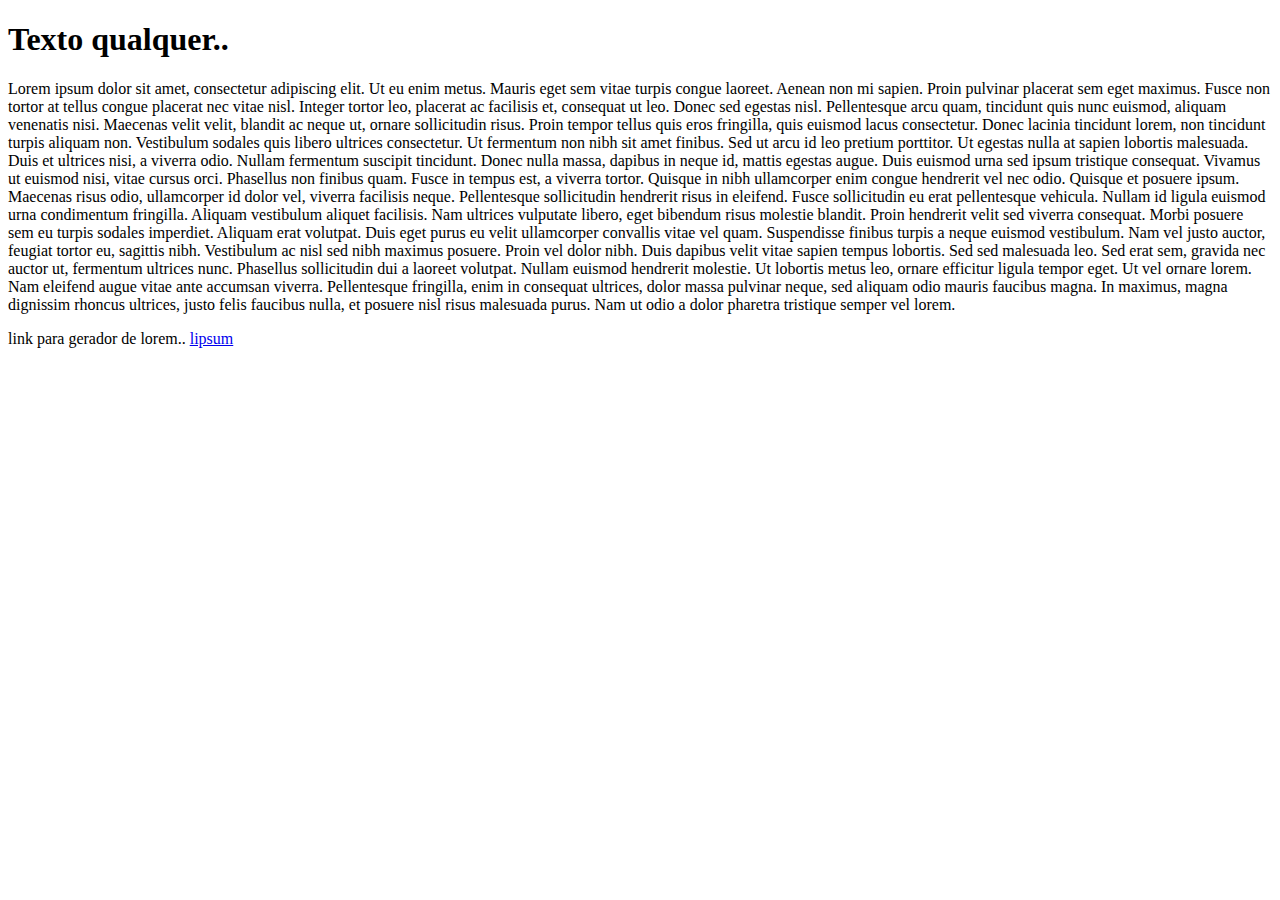
==== index.html @ 9a0994f7 "subindo index html" ====
<!DOCTYPE html>
<html lang="pt-br">
<head>
    <meta charset="UTF-8">
    <meta http-equiv="X-UA-Compatible" content="IE=edge">
    <meta name="viewport" content="width=device-width, initial-scale=1.0">
    <title>BootCamp DIO</title>
</head>
<body>
    <header class="">
        <h1>
            Texto qualquer..
        </h1>
    </header>
    <p>
        Lorem ipsum dolor sit amet, consectetur adipiscing elit. Ut eu enim metus. Mauris eget sem vitae turpis congue laoreet. Aenean non mi sapien. Proin pulvinar placerat sem eget maximus. Fusce non tortor at tellus congue placerat nec vitae nisl. Integer tortor leo, placerat ac facilisis et, consequat ut leo. Donec sed egestas nisl. Pellentesque arcu quam, tincidunt quis nunc euismod, aliquam venenatis nisi. Maecenas velit velit, blandit ac neque ut, ornare sollicitudin risus.

Proin tempor tellus quis eros fringilla, quis euismod lacus consectetur. Donec lacinia tincidunt lorem, non tincidunt turpis aliquam non. Vestibulum sodales quis libero ultrices consectetur. Ut fermentum non nibh sit amet finibus. Sed ut arcu id leo pretium porttitor. Ut egestas nulla at sapien lobortis malesuada. Duis et ultrices nisi, a viverra odio. Nullam fermentum suscipit tincidunt. Donec nulla massa, dapibus in neque id, mattis egestas augue.

Duis euismod urna sed ipsum tristique consequat. Vivamus ut euismod nisi, vitae cursus orci. Phasellus non finibus quam. Fusce in tempus est, a viverra tortor. Quisque in nibh ullamcorper enim congue hendrerit vel nec odio. Quisque et posuere ipsum. Maecenas risus odio, ullamcorper id dolor vel, viverra facilisis neque. Pellentesque sollicitudin hendrerit risus in eleifend. Fusce sollicitudin eu erat pellentesque vehicula. Nullam id ligula euismod urna condimentum fringilla. Aliquam vestibulum aliquet facilisis. Nam ultrices vulputate libero, eget bibendum risus molestie blandit. Proin hendrerit velit sed viverra consequat.

Morbi posuere sem eu turpis sodales imperdiet. Aliquam erat volutpat. Duis eget purus eu velit ullamcorper convallis vitae vel quam. Suspendisse finibus turpis a neque euismod vestibulum. Nam vel justo auctor, feugiat tortor eu, sagittis nibh. Vestibulum ac nisl sed nibh maximus posuere. Proin vel dolor nibh.

Duis dapibus velit vitae sapien tempus lobortis. Sed sed malesuada leo. Sed erat sem, gravida nec auctor ut, fermentum ultrices nunc. Phasellus sollicitudin dui a laoreet volutpat. Nullam euismod hendrerit molestie. Ut lobortis metus leo, ornare efficitur ligula tempor eget. Ut vel ornare lorem. Nam eleifend augue vitae ante accumsan viverra. Pellentesque fringilla, enim in consequat ultrices, dolor massa pulvinar neque, sed aliquam odio mauris faucibus magna. In maximus, magna dignissim rhoncus ultrices, justo felis faucibus nulla, et posuere nisl risus malesuada purus. Nam ut odio a dolor pharetra tristique semper vel lorem.
    </p>
    <footer>
        link para gerador de lorem.. <a href="https://www.lipsum.com/feed/html" >lipsum</a>
    </footer>
</body>
</html>
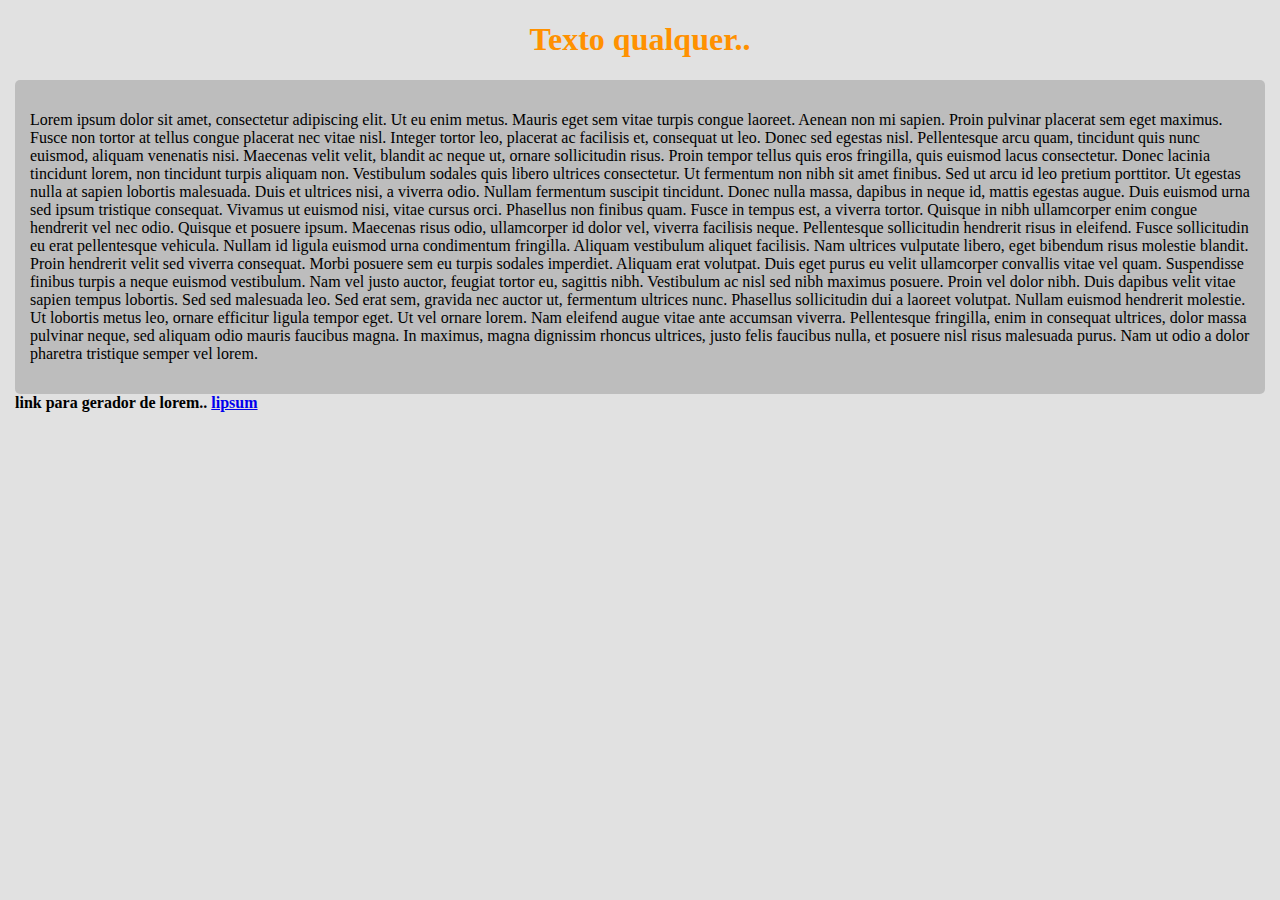
==== commit cbe34621: "linkando arquivo js" ====
--- a/index.html
+++ b/index.html
@@ -4,26 +4,31 @@
     <meta charset="UTF-8">
     <meta http-equiv="X-UA-Compatible" content="IE=edge">
     <meta name="viewport" content="width=device-width, initial-scale=1.0">
+    <link rel="stylesheet" href="./css/style.css">
+    <link rel="shortcut icon" href="./img/tuxlogo.png" type="image/x-icon">
+    <script src="./js/script.js"></script>
     <title>BootCamp DIO</title>
 </head>
 <body>
-    <header class="">
+    <header class="txthead">
         <h1>
             Texto qualquer..
         </h1>
     </header>
-    <p>
+    <article class="textolorem">
+        <p>
         Lorem ipsum dolor sit amet, consectetur adipiscing elit. Ut eu enim metus. Mauris eget sem vitae turpis congue laoreet. Aenean non mi sapien. Proin pulvinar placerat sem eget maximus. Fusce non tortor at tellus congue placerat nec vitae nisl. Integer tortor leo, placerat ac facilisis et, consequat ut leo. Donec sed egestas nisl. Pellentesque arcu quam, tincidunt quis nunc euismod, aliquam venenatis nisi. Maecenas velit velit, blandit ac neque ut, ornare sollicitudin risus.
 
-Proin tempor tellus quis eros fringilla, quis euismod lacus consectetur. Donec lacinia tincidunt lorem, non tincidunt turpis aliquam non. Vestibulum sodales quis libero ultrices consectetur. Ut fermentum non nibh sit amet finibus. Sed ut arcu id leo pretium porttitor. Ut egestas nulla at sapien lobortis malesuada. Duis et ultrices nisi, a viverra odio. Nullam fermentum suscipit tincidunt. Donec nulla massa, dapibus in neque id, mattis egestas augue.
+        Proin tempor tellus quis eros fringilla, quis euismod lacus consectetur. Donec lacinia tincidunt lorem, non tincidunt turpis aliquam non. Vestibulum sodales quis libero ultrices consectetur. Ut fermentum non nibh sit amet finibus. Sed ut arcu id leo pretium porttitor. Ut egestas nulla at sapien lobortis malesuada. Duis et ultrices nisi, a viverra odio. Nullam fermentum suscipit tincidunt. Donec nulla massa, dapibus in neque id, mattis egestas augue.
 
-Duis euismod urna sed ipsum tristique consequat. Vivamus ut euismod nisi, vitae cursus orci. Phasellus non finibus quam. Fusce in tempus est, a viverra tortor. Quisque in nibh ullamcorper enim congue hendrerit vel nec odio. Quisque et posuere ipsum. Maecenas risus odio, ullamcorper id dolor vel, viverra facilisis neque. Pellentesque sollicitudin hendrerit risus in eleifend. Fusce sollicitudin eu erat pellentesque vehicula. Nullam id ligula euismod urna condimentum fringilla. Aliquam vestibulum aliquet facilisis. Nam ultrices vulputate libero, eget bibendum risus molestie blandit. Proin hendrerit velit sed viverra consequat.
+        Duis euismod urna sed ipsum tristique consequat. Vivamus ut euismod nisi, vitae cursus orci. Phasellus non finibus quam. Fusce in tempus est, a viverra tortor. Quisque in nibh ullamcorper enim congue hendrerit vel nec odio. Quisque et posuere ipsum. Maecenas risus odio, ullamcorper id dolor vel, viverra facilisis neque. Pellentesque sollicitudin hendrerit risus in eleifend. Fusce sollicitudin eu erat pellentesque vehicula. Nullam id ligula euismod urna condimentum fringilla. Aliquam vestibulum aliquet facilisis. Nam ultrices vulputate libero, eget bibendum risus molestie blandit. Proin hendrerit velit sed viverra consequat.
 
-Morbi posuere sem eu turpis sodales imperdiet. Aliquam erat volutpat. Duis eget purus eu velit ullamcorper convallis vitae vel quam. Suspendisse finibus turpis a neque euismod vestibulum. Nam vel justo auctor, feugiat tortor eu, sagittis nibh. Vestibulum ac nisl sed nibh maximus posuere. Proin vel dolor nibh.
+        Morbi posuere sem eu turpis sodales imperdiet. Aliquam erat volutpat. Duis eget purus eu velit ullamcorper convallis vitae vel quam. Suspendisse finibus turpis a neque euismod vestibulum. Nam vel justo auctor, feugiat tortor eu, sagittis nibh. Vestibulum ac nisl sed nibh maximus posuere. Proin vel dolor nibh.
 
-Duis dapibus velit vitae sapien tempus lobortis. Sed sed malesuada leo. Sed erat sem, gravida nec auctor ut, fermentum ultrices nunc. Phasellus sollicitudin dui a laoreet volutpat. Nullam euismod hendrerit molestie. Ut lobortis metus leo, ornare efficitur ligula tempor eget. Ut vel ornare lorem. Nam eleifend augue vitae ante accumsan viverra. Pellentesque fringilla, enim in consequat ultrices, dolor massa pulvinar neque, sed aliquam odio mauris faucibus magna. In maximus, magna dignissim rhoncus ultrices, justo felis faucibus nulla, et posuere nisl risus malesuada purus. Nam ut odio a dolor pharetra tristique semper vel lorem.
-    </p>
-    <footer>
+        Duis dapibus velit vitae sapien tempus lobortis. Sed sed malesuada leo. Sed erat sem, gravida nec auctor ut, fermentum ultrices nunc. Phasellus sollicitudin dui a laoreet volutpat. Nullam euismod hendrerit molestie. Ut lobortis metus leo, ornare efficitur ligula tempor eget. Ut vel ornare lorem. Nam eleifend augue vitae ante accumsan viverra. Pellentesque fringilla, enim in consequat ultrices, dolor massa pulvinar neque, sed aliquam odio mauris faucibus magna. In maximus, magna dignissim rhoncus ultrices, justo felis faucibus nulla, et posuere nisl risus malesuada purus. Nam ut odio a dolor pharetra tristique semper vel lorem.
+        </p>
+    </article>
+    <footer class="txtfooter">
         link para gerador de lorem.. <a href="https://www.lipsum.com/feed/html" >lipsum</a>
     </footer>
 </body>
--- a/css/style.css
+++ b/css/style.css
@@ -0,0 +1,21 @@
+body{
+    padding: 0px 15px 0px 15px;
+    font-family:Cambria, Cochin, Georgia, Times, 'Times New Roman', serif;
+    background-color: rgb(225, 225, 225);
+    margin: auto;
+}
+
+.txthead{
+    color: rgb(255, 145, 0);
+    text-align: center;
+}
+
+.textolorem{
+    background-color: rgb(189, 189, 189);
+    padding: 15px;
+    border-radius: 5px;
+}
+
+.txtfooter{
+  font-weight: bold;
+}    
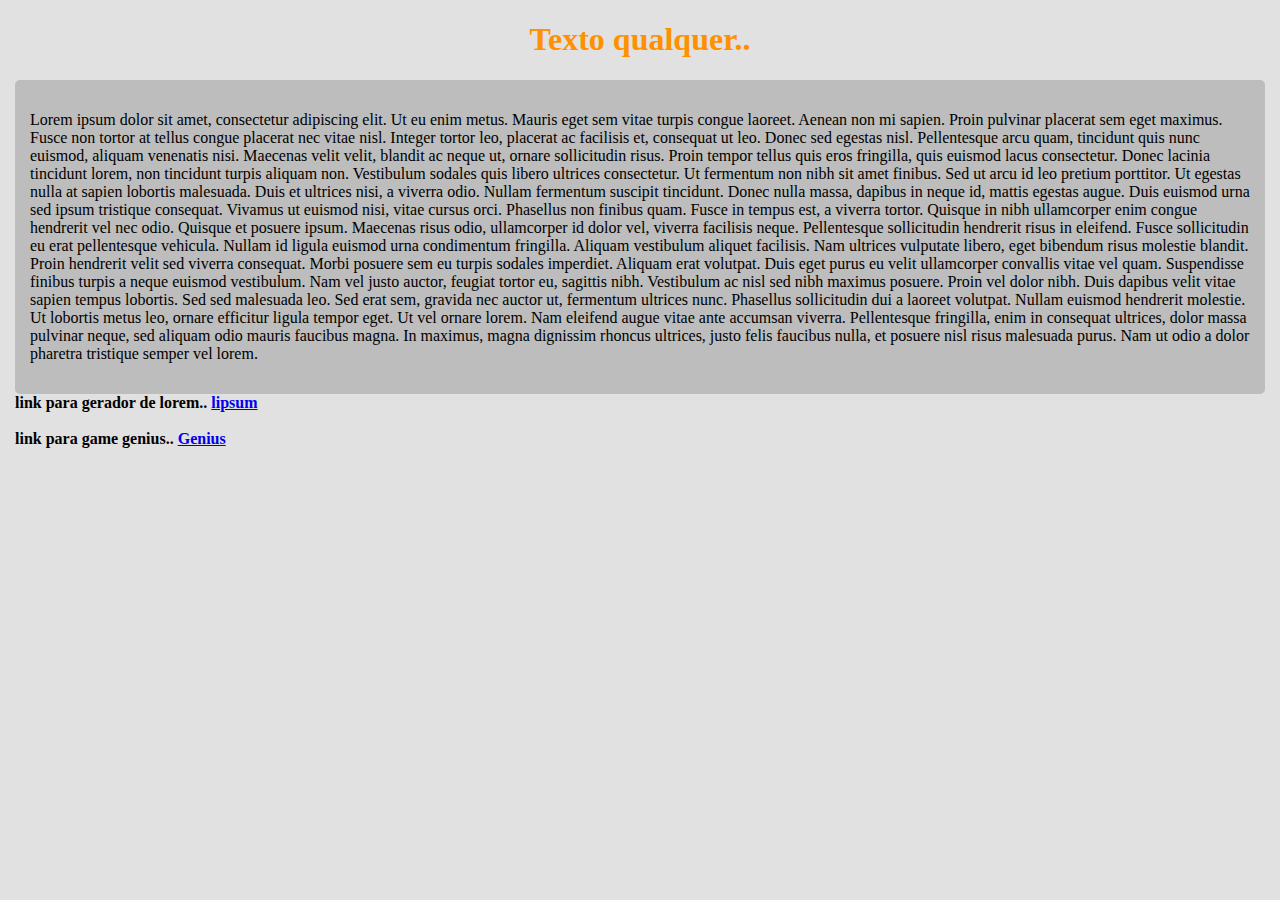
==== commit d5580595: "game Genesis DIO" ====
--- a/index.html
+++ b/index.html
@@ -29,7 +29,9 @@
         </p>
     </article>
     <footer class="txtfooter">
-        link para gerador de lorem.. <a href="https://www.lipsum.com/feed/html" >lipsum</a>
+        link para gerador de lorem.. <a target="_blank" href="https://www.lipsum.com/feed/html" >lipsum</a>
+        <br><br>
+        link para game genius.. <a target="_blank" href="genius.html">Genius</a>
     </footer>
 </body>
 </html>--- a/css/style.css
+++ b/css/style.css
@@ -19,3 +19,77 @@
 .txtfooter{
   font-weight: bold;
 }    
+
+.body-genius{
+    margin: 0;
+    background-color:aquamarine;
+}
+
+.main-game{
+    height: 100vh;
+    width: 100vw;
+    display: flex;
+    justify-content: center;
+    align-items: center;
+}
+.genius{
+    display: grid;
+    grid-template-areas: 'verde vermelho'
+    'amarelo azul';
+    grid-gap: 10px;
+    border: 5px solid #000000;
+    background-color: #ffffff;
+    border-radius: 100%;
+    width: 570px;
+    height: 570px;
+}
+
+.blue{
+    grid-area: azul;
+    background-color: rgb(3, 81, 197);
+    border-bottom-right-radius: 100%;
+}
+.red{
+    grid-area: vermelho;
+    background-color: red;
+    border-top-right-radius: 100%;
+}
+
+.green{
+    grid-area: verde;
+    background-color: green;
+    border-top-left-radius: 100%;
+}
+
+.yellow{
+    grid-area: amarelo;
+    background-color: yellow;
+    border-bottom-left-radius: 100%;
+}
+
+.selected{
+    opacity: 0.4;
+}
+
+
+
+
+
+
+
+
+
+
+
+
+
+
+
+
+
+
+
+
+
+
+
